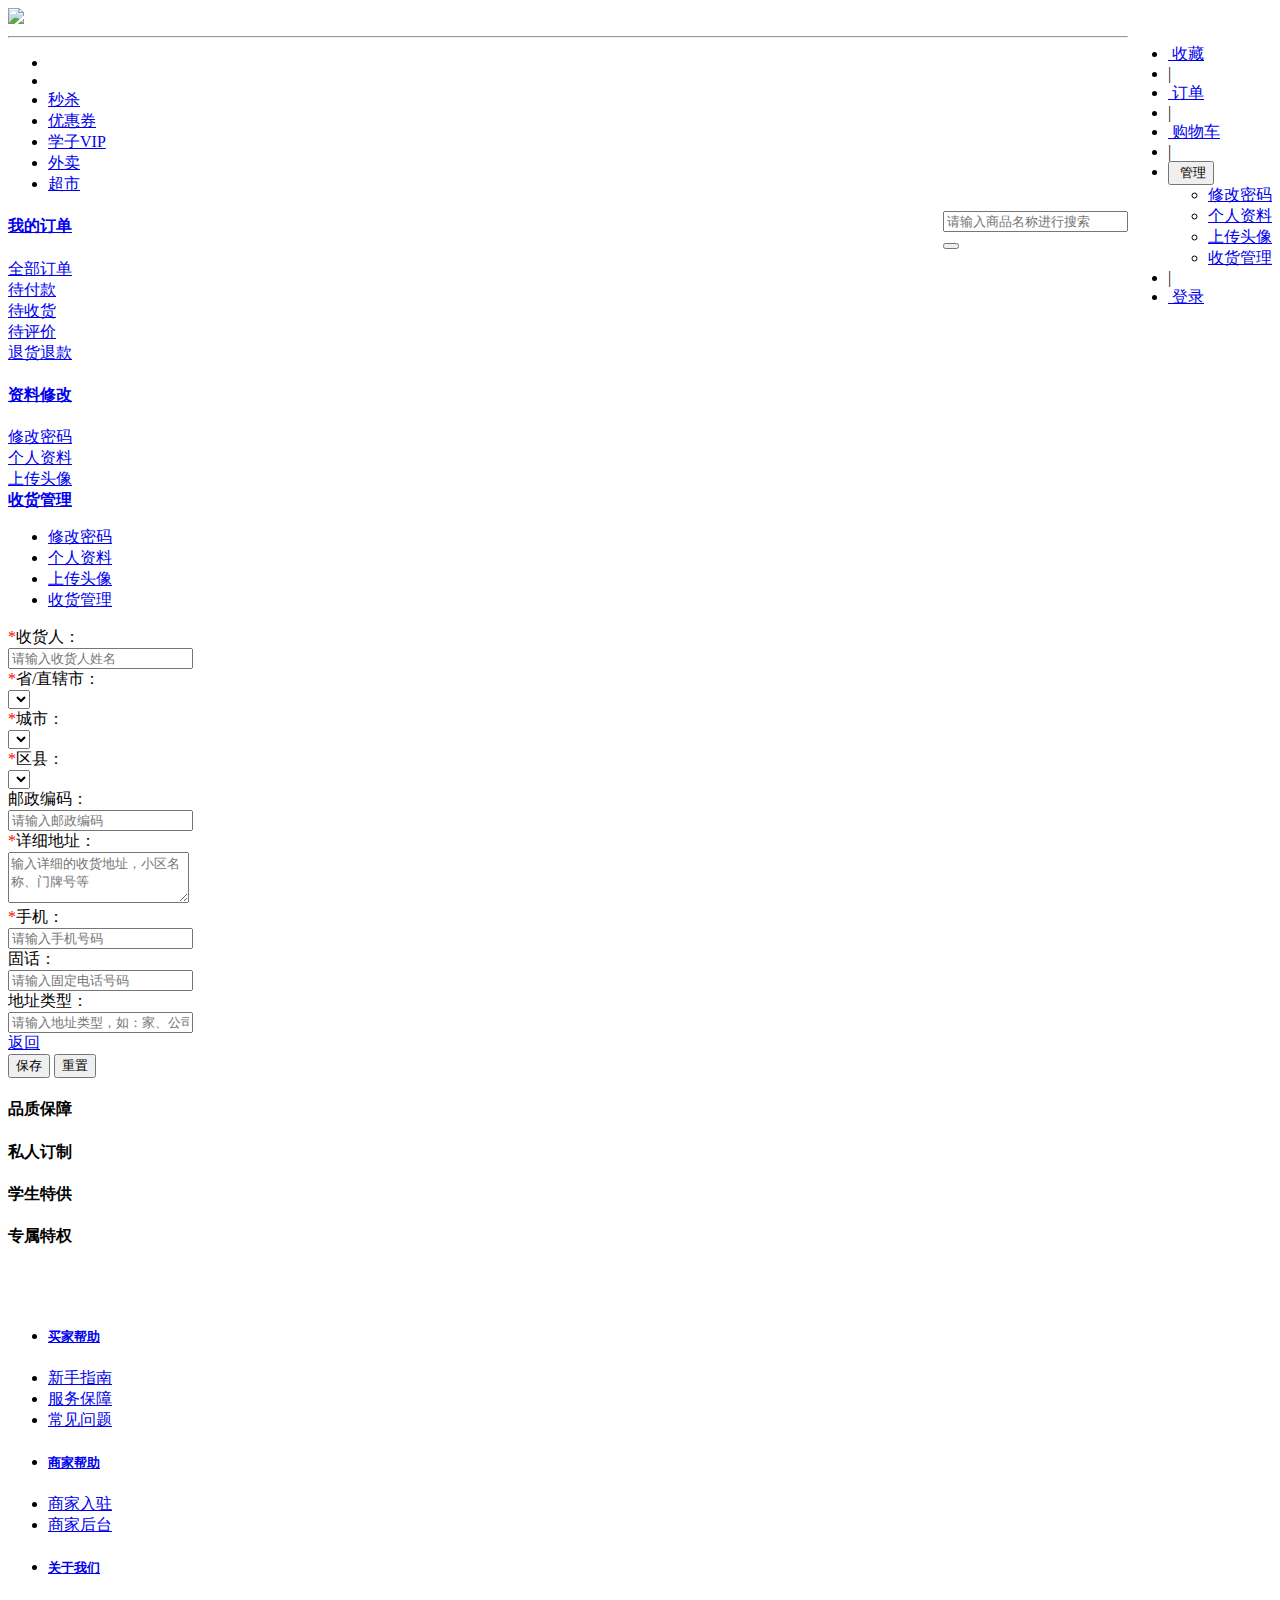
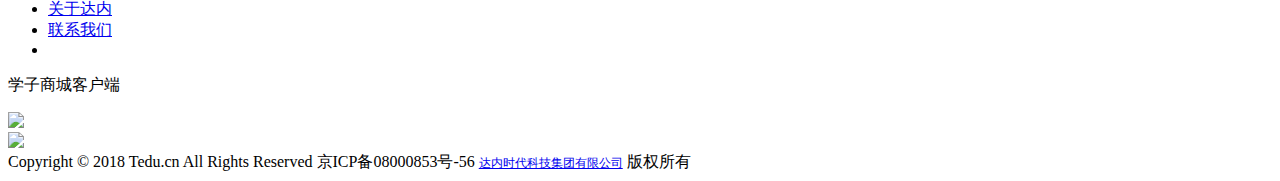
==== src/main/resources/static/web/addAddress.html @ ebb7ca46 "增加控制器的基类" ====
<!DOCTYPE html>
<html>

	<head>

		<meta charset="utf-8" />
		<title>学子商城</title>
		<!--导入核心文件-->
		<script src="../bootstrap3/js/holder.js"></script>
		<link href="../bootstrap3/css/bootstrap.css" rel="stylesheet" type="text/css">
		<script src="../bootstrap3/jquery-1.9.1.min.js"></script>
		<script src="../bootstrap3/js/bootstrap.js"></script>
		<!-- 字体图标 -->
		<link rel="stylesheet" href="../bootstrap3/font-awesome-4.7.0/css/font-awesome.css" />
		<link rel="stylesheet" type="text/css" href="../css/layout.css" />
		<link rel="stylesheet" type="text/css" href="../css/top.css" />
		<link rel="stylesheet" type="text/css" href="../css/footer.css" />
	</head>

	<body>
		<!--头部-->
		<header class="header">
			<!--学子商城logo-->
			<div class="col-md-3">
				<a href="index.html">
					<img src="../images/index/stumalllogo.png" />
				</a>
			</div>
			<!--快捷选项-->
			<div class="col-md-9 top-item" >
				
				<ul class="list-inline" style="float: right;" >

					<li><a href="favorites.html"><span class="fa fa-heart"></span>&nbsp;收藏</a></li>
					<li class="li-split">|</li>
					<li><a href="orders.html"><span class="fa fa-file-text"></span>&nbsp;订单</a></li>
					<li class="li-split">|</li>
					<li><a href="cart.html"><span class="fa fa-cart-plus"></span>&nbsp;购物车</a></li>
					<li class="li-split">|</li>
					<li>
						<!--下列列表按钮 ：管理-->
						<div class="btn-group">
							<button type="button" class="btn btn-link dropdown-toggle" data-toggle="dropdown">
								<span id="top-dropdown-btn"><span class="fa fa-gears"></span>&nbsp;管理 <span class="caret"></span></span>
							</button>
							<ul class="dropdown-menu top-dropdown-ul" role="menu">
								<li><a href="password.html">修改密码</a></li>
								<li><a href="userdata.html">个人资料</a></li>
								<li><a href="upload.html">上传头像</a></li>
								<li><a href="address.html">收货管理	</a></li>
							</ul>
						</div>
					</li>
					<li class="li-split">|</li>
					<li><a href="login.html"><span class="fa fa-user"></span>&nbsp;登录</a></li>

				</ul>
				
			</div>

		</header>
		<!--头部结束-->
		<!--导航 -->
		<!--分割导航和顶部-->
		<div class="clearfix"></div>
		<hr />
		<div class="col-md-12 top-nav">
			<div class="col-md-6">
				<ul class="nav nav-pills">
					<li>
						<a href="#"></a>
					</li>
					<li class="active"><a href="index.html"><span class="fa fa-home"></span></a></li>
					<li><a href="#">秒杀</a></li>
					<li><a href="#">优惠券</a></li>
					<li><a href="#">学子VIP</a></li>
					<li><a href="#">外卖</a></li>
					<li><a href="#">超市</a></li>
				</ul>

			</div>
			<div class="col-md-6">

				<form action="search.html" class="form-inline" role="form" style="float: right;">
					<div class="form-group">
						<input type="text" class="form-control" id="search" name="search" placeholder="请输入商品名称进行搜索">
					</div>

					<button type="submit" class="btn btn-default btn-sm"><span class="fa fa-search"></span></button>
				</form>

			</div>
		</div>
		<!--导航结束-->

		<div class="col-md-2">
			<!--左侧导航开始-->
			<div class="panel-group" id="accordion">
				<div class="panel panel-default">
					<div class="panel-heading">
						<!--主选项：我的订单-->
						<h4 class="panel-title">
                			<a data-toggle="collapse" data-parent="#accordion" href="#collapseOne">我的订单</a>
            			</h4>
					</div>
					<div id="collapseOne" class="panel-collapse collapse">
						<div class="panel-body">
							<div><a href="orders.html">全部订单</a></div>
							<div><a href="orders.html">待付款</a></div>
							<div><a href="orders.html">待收货</a></div>
							<div><a href="orders.html">待评价</a></div>
							<div><a href="orders.html">退货退款</a></div>

						</div>
					</div>

				</div>
				<div class="panel panel-default">
					<div class="panel-heading">
						<!--主选项：资料修改-->
						<h4 class="panel-title">
               			<a data-toggle="collapse" data-parent="#accordion" href="#collapseTwo">资料修改</a>
            		</h4>
					</div>
					<div id="collapseTwo" class="panel-collapse collapse in">
						<div class="panel-body">
							<div><a href="password.html">修改密码</a></div>
							<div><a href="userdata.html">个人资料</a></div>
							<div><a href="upload.html">上传头像</a></div>
							<div><a href="address.html"><b>收货管理</b></a></div>
						</div>
					</div>
				</div>

			</div>
			<!--左侧导航结束-->

		</div>
		<div class="col-md-10">
			<div class="panel panel-default">
				<ul class="nav nav-tabs">
					<li><a href="password.html">修改密码</a></li>
					<li><a href="userdata.html">个人资料</a></li>
					<li><a href="upload.html">上传头像</a></li>
					<li class="active"><a href="#">收货管理</a></li>

				</ul>
				<div class="panel-body">
					<!--新增收货地址表单开始-->
					<form id="form-addnew" class="form-horizontal" role="form">
						<div class="form-group">
							<label class="col-md-2 control-label"><span style="color: red;">*</span>收货人：</label>
							<div class="col-md-8">
								<input name="name" type="text" class="form-control" placeholder="请输入收货人姓名">
							</div>
						</div>
						<div class="address_content" data-toggle="distpicker">
							<div class="form-group">
								<label class="col-md-2 control-label"><span style="color: red;">*</span>省/直辖市：</label>
								<div class="col-md-3">
									<select id="province" name="province" class="form-control"></select>
								</div>
								<label class="col-md-2 control-label"><span style="color: red;">*</span>城市：</label>
								<div class="col-md-3">
									<select id="city" name="city" class="form-control"></select>
								</div>
							</div>
							<div class="form-group ">
								<label class="col-md-2 control-label"><span style="color: red;">*</span>区县：</label>
								<div class="col-md-3">
									<select id="area" name="area" class="form-control"></select>
								</div>
								<label class="col-md-2 control-label">邮政编码：</label>
							<div class="col-md-3">
								<input name="zip" type="text" class="form-control" placeholder="请输入邮政编码" maxlength="6">
							</div>
							</div>
						</div>
						<div class="form-group">
							<label class="col-md-2 control-label"><span style="color: red;">*</span>详细地址：</label>
							<div class="col-md-8">
								<textarea name="address" class="form-control" rows="3" placeholder="输入详细的收货地址，小区名称、门牌号等"></textarea>
							</div>
						</div>
						<div class="form-group">
							<label class="col-md-2 control-label"><span style="color: red;">*</span>手机：</label>
							<div class="col-md-3">
								<input name="phone" type="text" class="form-control" placeholder="请输入手机号码">
							</div>
							<label class="col-md-2 control-label">固话：</label>
							<div class="col-md-3">
								<input name="tel" type="text" class="form-control" placeholder="请输入固定电话号码">
							</div>
						</div>

						<div class="form-group">
							<label class="col-md-2 control-label">地址类型：</label>
							<div class="col-md-8">
								<input name="tag" type="text" class="form-control" placeholder="请输入地址类型，如：家、公司或者学校">
							</div>
						</div>
						<div class="form-group">

							<label class="col-md-2 control-label"><a href="address.html">返回</a>&nbsp;&nbsp;&nbsp;</label>

							<div class="col-sm-10">
								<input id="btn-addnew" type="button" class="col-md-1 btn btn-primary" value="保存" />

								<input type="reset" class="col-md-offset-1 col-md-1 btn btn-primary" value="重置" />
							</div>
						</div>
					</form>
				</div>
			</div>

		</div>

		<!--页脚开始-->
		<div class="clearfix"></div>
		<footer class="footer">
			<!-- 品质保障，私人定制等-->
			<div class="text-center rights container">
				<div class="col-md-offset-2 col-md-2">
					<span class="fa fa-thumbs-o-up"></span>
					<h4>品质保障</h4>
				</div>
				<div class="col-md-2">
					<span class="fa fa-address-card-o"></span>

					<h4>私人订制</h4>
				</div>
				<div class="col-md-2">
					<span class="fa fa-graduation-cap"></span>
					<h4>学生特供</h4>
				</div>
				<div class="col-md-2">
					<span class="fa fa-bitcoin"></span>

					<h4>专属特权</h4>
				</div>
			</div>
			<!--联系我们、下载客户端等-->
			<div class="container beforeBottom">
				<div class="col-md-offset-1 col-md-3">
					<div><img src="../images/index/stumalllogo.png" alt="" class="footLogo" /></div>
					<div><img src="../images/index/footerFont.png" alt="" /></div>

				</div>
				<div class="col-md-4 callus text-center">
					<div class="col-md-4">
						<ul>
							<li><a href="#"><h5>买家帮助</h5></a></li>
							<li><a href="#">新手指南</a></li>
							<li><a href="#">服务保障</a></li>
							<li><a href="#">常见问题</a></li>
						</ul>
					</div>
					<div class="col-md-4">
						<ul>
							<li><a href="#"><h5>商家帮助</h5></a></li>
							<li><a href="#">商家入驻</a></li>
							<li><a href="#">商家后台</a></li>
						</ul>
					</div>
					<div class="col-md-4">
						<ul>
							<li><a href="#"><h5>关于我们</h5></a></li>
							<li><a href="#">关于达内</a></li>
							<li><a href="#">联系我们</a></li>
							<li>
								<span class="fa fa-wechat"></span>
								<span class="fa fa-weibo"></span>
							</li>
						</ul>
					</div>
				</div>
				<div class="col-md-4">
					<div class="col-md-5">
						<p>学子商城客户端</p>
						<img src="../images/index/ios.png" class="lf">
						<img src="../images/index/android.png" alt="" class="lf" />
					</div>
					<div class="col-md-6">
						<img src="../images/index/erweima.png">
					</div>
				</div>
			</div>
			<!-- 页面底部-备案号 #footer -->
			<div class="col-md-12 text-center bottom">
				Copyright © 2018 Tedu.cn All Rights Reserved 京ICP备08000853号-56 <a target="_blank" style="font-size: 12px" href="http://www.tedu.cn/">达内时代科技集团有限公司</a> 版权所有
			</div>

		</footer>
		<!--页脚结束-->
	<script type="text/javascript">
	$(document).ready(function(){
		showProvinceList();
		
		$("#city").append('<option value="0">----- 请选择 -----</option>');
		$("#area").append('<option value="0">----- 请选择 -----</option>');
	});
	
	$("#province").change(function() {
		showCityList();
		
		$("#area").empty();
		$("#area").append('<option value="0">----- 请选择 -----</option>');
	});
	
	$("#city").change(function() {
		showAreaList();
	});
	
	function showProvinceList() {
		$("#province").append('<option value="0">----- 请选择 -----</option>');
		
		$.ajax({
			"url":"/districts/",
			"data":"parent=86",
			"type":"GET",
			"dataType":"json",
			"success":function(json) {
				if (json.state == 200) {
					var list = json.data;
					for (var i = 0; i < list.length; i++) {
						console.log(list[i].name);
						var op = '<option value="' + list[i].code + '">' + list[i].name + '</option>';
						$("#province").append(op);
					}
				} else {
					alert(json.message);
				}
			}
		});
	}
	
	function showCityList() {
		$("#city").empty();
		
		$("#city").append('<option value="0">----- 请选择 -----</option>');
		
		if ($("#province").val() == 0) {
			return;
		}
		
		$.ajax({
			"url":"/districts/",
			"data":"parent=" + $("#province").val(),
			"type":"GET",
			"dataType":"json",
			"success":function(json) {
				if (json.state == 200) {
					var list = json.data;
					for (var i = 0; i < list.length; i++) {
						console.log(list[i].name);
						var op = '<option value="' + list[i].code + '">' + list[i].name + '</option>';
						$("#city").append(op);
					}
				} else {
					alert(json.message);
				}
			}
		});
	}
	
	function showAreaList() {
		$("#area").empty();
		
		$("#area").append('<option value="0">----- 请选择 -----</option>');
		
		if ($("#city").val() == 0) {
			return;
		}
		
		$.ajax({
			"url":"/districts/",
			"data":"parent=" + $("#city").val(),
			"type":"GET",
			"dataType":"json",
			"success":function(json) {
				if (json.state == 200) {
					var list = json.data;
					for (var i = 0; i < list.length; i++) {
						console.log(list[i].name);
						var op = '<option value="' + list[i].code + '">' + list[i].name + '</option>';
						$("#area").append(op);
					}
				} else {
					alert(json.message);
				}
			}
		});
	}
	</script>
		
	<script type="text/javascript">
	$("#btn-addnew").click(function(){
		$.ajax({
			"url":"/addresses/addnew",
			"data":$("#form-addnew").serialize(),
			"type":"POST",
			"dataType":"json",
			"success":function(json) {
				if (json.state == 200) {
					alert("增加成功！");
				} else {
					alert(json.message);
				}
			},
			"error":function() {
				alert("您的登录信息已经过期，请重新登录！");
				location.href = "login.html";
			}
		});
	});
	</script>
	</body>

</html>
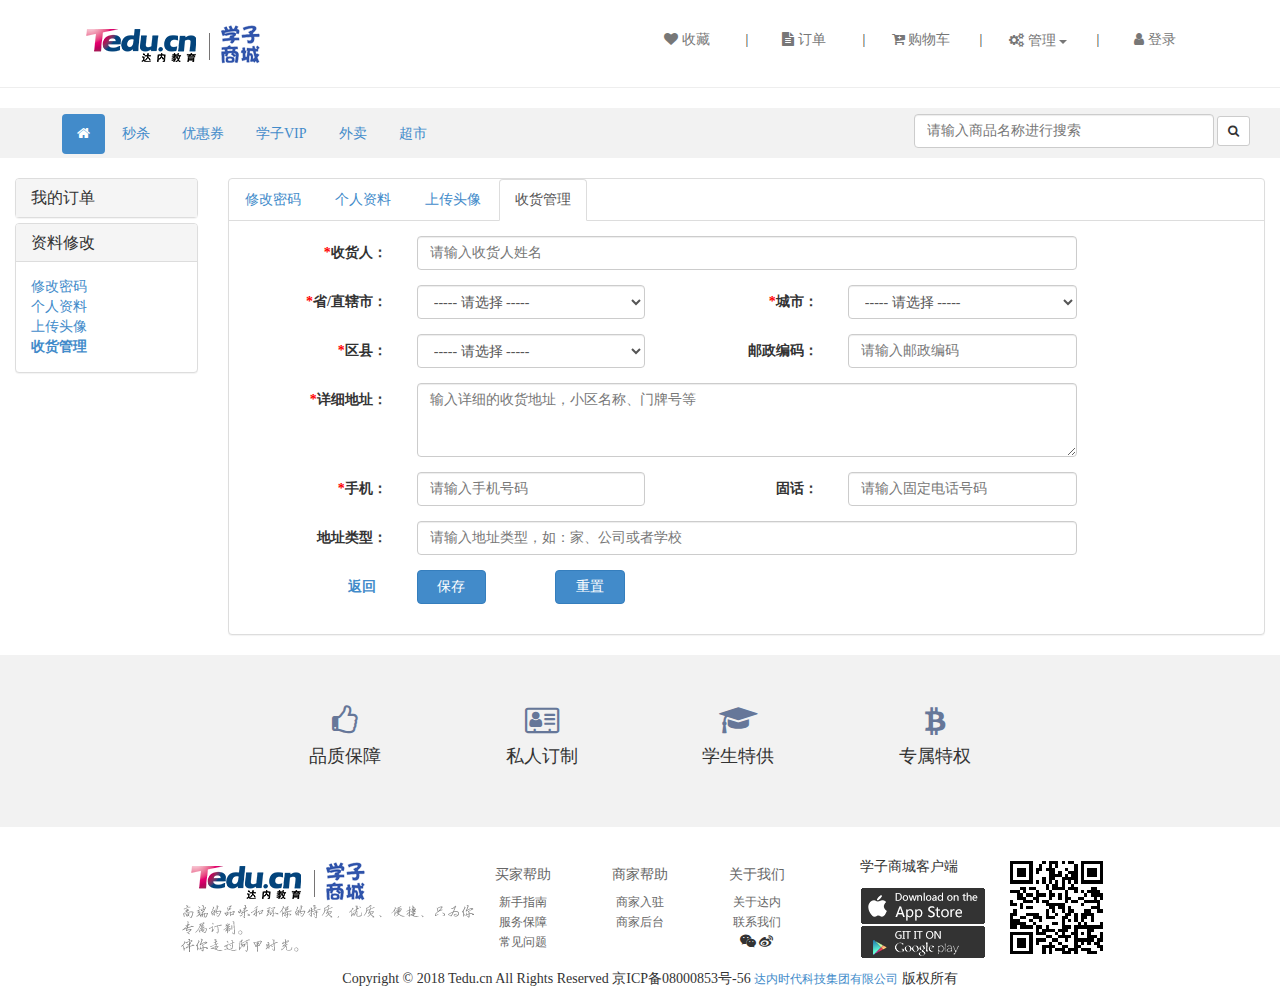
==== commit 385378ab: "增加 导出/导出用户数据表 &&增加用户 头像功能" ====
--- a/src/main/resources/static/web/addAddress.html
+++ b/src/main/resources/static/web/addAddress.html
@@ -1,419 +1,419 @@
-<!DOCTYPE html>
-<html>
-
-	<head>
-
-		<meta charset="utf-8" />
-		<title>学子商城</title>
-		<!--导入核心文件-->
-		<script src="../bootstrap3/js/holder.js"></script>
-		<link href="../bootstrap3/css/bootstrap.css" rel="stylesheet" type="text/css">
-		<script src="../bootstrap3/jquery-1.9.1.min.js"></script>
-		<script src="../bootstrap3/js/bootstrap.js"></script>
-		<!-- 字体图标 -->
-		<link rel="stylesheet" href="../bootstrap3/font-awesome-4.7.0/css/font-awesome.css" />
-		<link rel="stylesheet" type="text/css" href="../css/layout.css" />
-		<link rel="stylesheet" type="text/css" href="../css/top.css" />
-		<link rel="stylesheet" type="text/css" href="../css/footer.css" />
-	</head>
-
-	<body>
-		<!--头部-->
-		<header class="header">
-			<!--学子商城logo-->
-			<div class="col-md-3">
-				<a href="index.html">
-					<img src="../images/index/stumalllogo.png" />
-				</a>
-			</div>
-			<!--快捷选项-->
-			<div class="col-md-9 top-item" >
-				
-				<ul class="list-inline" style="float: right;" >
-
-					<li><a href="favorites.html"><span class="fa fa-heart"></span>&nbsp;收藏</a></li>
-					<li class="li-split">|</li>
-					<li><a href="orders.html"><span class="fa fa-file-text"></span>&nbsp;订单</a></li>
-					<li class="li-split">|</li>
-					<li><a href="cart.html"><span class="fa fa-cart-plus"></span>&nbsp;购物车</a></li>
-					<li class="li-split">|</li>
-					<li>
-						<!--下列列表按钮 ：管理-->
-						<div class="btn-group">
-							<button type="button" class="btn btn-link dropdown-toggle" data-toggle="dropdown">
-								<span id="top-dropdown-btn"><span class="fa fa-gears"></span>&nbsp;管理 <span class="caret"></span></span>
-							</button>
-							<ul class="dropdown-menu top-dropdown-ul" role="menu">
-								<li><a href="password.html">修改密码</a></li>
-								<li><a href="userdata.html">个人资料</a></li>
-								<li><a href="upload.html">上传头像</a></li>
-								<li><a href="address.html">收货管理	</a></li>
-							</ul>
-						</div>
-					</li>
-					<li class="li-split">|</li>
-					<li><a href="login.html"><span class="fa fa-user"></span>&nbsp;登录</a></li>
-
-				</ul>
-				
-			</div>
-
-		</header>
-		<!--头部结束-->
-		<!--导航 -->
-		<!--分割导航和顶部-->
-		<div class="clearfix"></div>
-		<hr />
-		<div class="col-md-12 top-nav">
-			<div class="col-md-6">
-				<ul class="nav nav-pills">
-					<li>
-						<a href="#"></a>
-					</li>
-					<li class="active"><a href="index.html"><span class="fa fa-home"></span></a></li>
-					<li><a href="#">秒杀</a></li>
-					<li><a href="#">优惠券</a></li>
-					<li><a href="#">学子VIP</a></li>
-					<li><a href="#">外卖</a></li>
-					<li><a href="#">超市</a></li>
-				</ul>
-
-			</div>
-			<div class="col-md-6">
-
-				<form action="search.html" class="form-inline" role="form" style="float: right;">
-					<div class="form-group">
-						<input type="text" class="form-control" id="search" name="search" placeholder="请输入商品名称进行搜索">
-					</div>
-
-					<button type="submit" class="btn btn-default btn-sm"><span class="fa fa-search"></span></button>
-				</form>
-
-			</div>
-		</div>
-		<!--导航结束-->
-
-		<div class="col-md-2">
-			<!--左侧导航开始-->
-			<div class="panel-group" id="accordion">
-				<div class="panel panel-default">
-					<div class="panel-heading">
-						<!--主选项：我的订单-->
-						<h4 class="panel-title">
-                			<a data-toggle="collapse" data-parent="#accordion" href="#collapseOne">我的订单</a>
-            			</h4>
-					</div>
-					<div id="collapseOne" class="panel-collapse collapse">
-						<div class="panel-body">
-							<div><a href="orders.html">全部订单</a></div>
-							<div><a href="orders.html">待付款</a></div>
-							<div><a href="orders.html">待收货</a></div>
-							<div><a href="orders.html">待评价</a></div>
-							<div><a href="orders.html">退货退款</a></div>
-
-						</div>
-					</div>
-
-				</div>
-				<div class="panel panel-default">
-					<div class="panel-heading">
-						<!--主选项：资料修改-->
-						<h4 class="panel-title">
-               			<a data-toggle="collapse" data-parent="#accordion" href="#collapseTwo">资料修改</a>
-            		</h4>
-					</div>
-					<div id="collapseTwo" class="panel-collapse collapse in">
-						<div class="panel-body">
-							<div><a href="password.html">修改密码</a></div>
-							<div><a href="userdata.html">个人资料</a></div>
-							<div><a href="upload.html">上传头像</a></div>
-							<div><a href="address.html"><b>收货管理</b></a></div>
-						</div>
-					</div>
-				</div>
-
-			</div>
-			<!--左侧导航结束-->
-
-		</div>
-		<div class="col-md-10">
-			<div class="panel panel-default">
-				<ul class="nav nav-tabs">
-					<li><a href="password.html">修改密码</a></li>
-					<li><a href="userdata.html">个人资料</a></li>
-					<li><a href="upload.html">上传头像</a></li>
-					<li class="active"><a href="#">收货管理</a></li>
-
-				</ul>
-				<div class="panel-body">
-					<!--新增收货地址表单开始-->
-					<form id="form-addnew" class="form-horizontal" role="form">
-						<div class="form-group">
-							<label class="col-md-2 control-label"><span style="color: red;">*</span>收货人：</label>
-							<div class="col-md-8">
-								<input name="name" type="text" class="form-control" placeholder="请输入收货人姓名">
-							</div>
-						</div>
-						<div class="address_content" data-toggle="distpicker">
-							<div class="form-group">
-								<label class="col-md-2 control-label"><span style="color: red;">*</span>省/直辖市：</label>
-								<div class="col-md-3">
-									<select id="province" name="province" class="form-control"></select>
-								</div>
-								<label class="col-md-2 control-label"><span style="color: red;">*</span>城市：</label>
-								<div class="col-md-3">
-									<select id="city" name="city" class="form-control"></select>
-								</div>
-							</div>
-							<div class="form-group ">
-								<label class="col-md-2 control-label"><span style="color: red;">*</span>区县：</label>
-								<div class="col-md-3">
-									<select id="area" name="area" class="form-control"></select>
-								</div>
-								<label class="col-md-2 control-label">邮政编码：</label>
-							<div class="col-md-3">
-								<input name="zip" type="text" class="form-control" placeholder="请输入邮政编码" maxlength="6">
-							</div>
-							</div>
-						</div>
-						<div class="form-group">
-							<label class="col-md-2 control-label"><span style="color: red;">*</span>详细地址：</label>
-							<div class="col-md-8">
-								<textarea name="address" class="form-control" rows="3" placeholder="输入详细的收货地址，小区名称、门牌号等"></textarea>
-							</div>
-						</div>
-						<div class="form-group">
-							<label class="col-md-2 control-label"><span style="color: red;">*</span>手机：</label>
-							<div class="col-md-3">
-								<input name="phone" type="text" class="form-control" placeholder="请输入手机号码">
-							</div>
-							<label class="col-md-2 control-label">固话：</label>
-							<div class="col-md-3">
-								<input name="tel" type="text" class="form-control" placeholder="请输入固定电话号码">
-							</div>
-						</div>
-
-						<div class="form-group">
-							<label class="col-md-2 control-label">地址类型：</label>
-							<div class="col-md-8">
-								<input name="tag" type="text" class="form-control" placeholder="请输入地址类型，如：家、公司或者学校">
-							</div>
-						</div>
-						<div class="form-group">
-
-							<label class="col-md-2 control-label"><a href="address.html">返回</a>&nbsp;&nbsp;&nbsp;</label>
-
-							<div class="col-sm-10">
-								<input id="btn-addnew" type="button" class="col-md-1 btn btn-primary" value="保存" />
-
-								<input type="reset" class="col-md-offset-1 col-md-1 btn btn-primary" value="重置" />
-							</div>
-						</div>
-					</form>
-				</div>
-			</div>
-
-		</div>
-
-		<!--页脚开始-->
-		<div class="clearfix"></div>
-		<footer class="footer">
-			<!-- 品质保障，私人定制等-->
-			<div class="text-center rights container">
-				<div class="col-md-offset-2 col-md-2">
-					<span class="fa fa-thumbs-o-up"></span>
-					<h4>品质保障</h4>
-				</div>
-				<div class="col-md-2">
-					<span class="fa fa-address-card-o"></span>
-
-					<h4>私人订制</h4>
-				</div>
-				<div class="col-md-2">
-					<span class="fa fa-graduation-cap"></span>
-					<h4>学生特供</h4>
-				</div>
-				<div class="col-md-2">
-					<span class="fa fa-bitcoin"></span>
-
-					<h4>专属特权</h4>
-				</div>
-			</div>
-			<!--联系我们、下载客户端等-->
-			<div class="container beforeBottom">
-				<div class="col-md-offset-1 col-md-3">
-					<div><img src="../images/index/stumalllogo.png" alt="" class="footLogo" /></div>
-					<div><img src="../images/index/footerFont.png" alt="" /></div>
-
-				</div>
-				<div class="col-md-4 callus text-center">
-					<div class="col-md-4">
-						<ul>
-							<li><a href="#"><h5>买家帮助</h5></a></li>
-							<li><a href="#">新手指南</a></li>
-							<li><a href="#">服务保障</a></li>
-							<li><a href="#">常见问题</a></li>
-						</ul>
-					</div>
-					<div class="col-md-4">
-						<ul>
-							<li><a href="#"><h5>商家帮助</h5></a></li>
-							<li><a href="#">商家入驻</a></li>
-							<li><a href="#">商家后台</a></li>
-						</ul>
-					</div>
-					<div class="col-md-4">
-						<ul>
-							<li><a href="#"><h5>关于我们</h5></a></li>
-							<li><a href="#">关于达内</a></li>
-							<li><a href="#">联系我们</a></li>
-							<li>
-								<span class="fa fa-wechat"></span>
-								<span class="fa fa-weibo"></span>
-							</li>
-						</ul>
-					</div>
-				</div>
-				<div class="col-md-4">
-					<div class="col-md-5">
-						<p>学子商城客户端</p>
-						<img src="../images/index/ios.png" class="lf">
-						<img src="../images/index/android.png" alt="" class="lf" />
-					</div>
-					<div class="col-md-6">
-						<img src="../images/index/erweima.png">
-					</div>
-				</div>
-			</div>
-			<!-- 页面底部-备案号 #footer -->
-			<div class="col-md-12 text-center bottom">
-				Copyright © 2018 Tedu.cn All Rights Reserved 京ICP备08000853号-56 <a target="_blank" style="font-size: 12px" href="http://www.tedu.cn/">达内时代科技集团有限公司</a> 版权所有
-			</div>
-
-		</footer>
-		<!--页脚结束-->
-	<script type="text/javascript">
-	$(document).ready(function(){
-		showProvinceList();
-		
-		$("#city").append('<option value="0">----- 请选择 -----</option>');
-		$("#area").append('<option value="0">----- 请选择 -----</option>');
-	});
-	
-	$("#province").change(function() {
-		showCityList();
-		
-		$("#area").empty();
-		$("#area").append('<option value="0">----- 请选择 -----</option>');
-	});
-	
-	$("#city").change(function() {
-		showAreaList();
-	});
-	
-	function showProvinceList() {
-		$("#province").append('<option value="0">----- 请选择 -----</option>');
-		
-		$.ajax({
-			"url":"/districts/",
-			"data":"parent=86",
-			"type":"GET",
-			"dataType":"json",
-			"success":function(json) {
-				if (json.state == 200) {
-					var list = json.data;
-					for (var i = 0; i < list.length; i++) {
-						console.log(list[i].name);
-						var op = '<option value="' + list[i].code + '">' + list[i].name + '</option>';
-						$("#province").append(op);
-					}
-				} else {
-					alert(json.message);
-				}
-			}
-		});
-	}
-	
-	function showCityList() {
-		$("#city").empty();
-		
-		$("#city").append('<option value="0">----- 请选择 -----</option>');
-		
-		if ($("#province").val() == 0) {
-			return;
-		}
-		
-		$.ajax({
-			"url":"/districts/",
-			"data":"parent=" + $("#province").val(),
-			"type":"GET",
-			"dataType":"json",
-			"success":function(json) {
-				if (json.state == 200) {
-					var list = json.data;
-					for (var i = 0; i < list.length; i++) {
-						console.log(list[i].name);
-						var op = '<option value="' + list[i].code + '">' + list[i].name + '</option>';
-						$("#city").append(op);
-					}
-				} else {
-					alert(json.message);
-				}
-			}
-		});
-	}
-	
-	function showAreaList() {
-		$("#area").empty();
-		
-		$("#area").append('<option value="0">----- 请选择 -----</option>');
-		
-		if ($("#city").val() == 0) {
-			return;
-		}
-		
-		$.ajax({
-			"url":"/districts/",
-			"data":"parent=" + $("#city").val(),
-			"type":"GET",
-			"dataType":"json",
-			"success":function(json) {
-				if (json.state == 200) {
-					var list = json.data;
-					for (var i = 0; i < list.length; i++) {
-						console.log(list[i].name);
-						var op = '<option value="' + list[i].code + '">' + list[i].name + '</option>';
-						$("#area").append(op);
-					}
-				} else {
-					alert(json.message);
-				}
-			}
-		});
-	}
-	</script>
-		
-	<script type="text/javascript">
-	$("#btn-addnew").click(function(){
-		$.ajax({
-			"url":"/addresses/addnew",
-			"data":$("#form-addnew").serialize(),
-			"type":"POST",
-			"dataType":"json",
-			"success":function(json) {
-				if (json.state == 200) {
-					alert("增加成功！");
-				} else {
-					alert(json.message);
-				}
-			},
-			"error":function() {
-				alert("您的登录信息已经过期，请重新登录！");
-				location.href = "login.html";
-			}
-		});
-	});
-	</script>
-	</body>
-
+<!DOCTYPE html>
+<html>
+
+	<head>
+
+		<meta charset="utf-8" />
+		<title>学子商城</title>
+		<!--导入核心文件-->
+		<script src="../bootstrap3/js/holder.js"></script>
+		<link href="../bootstrap3/css/bootstrap.css" rel="stylesheet" type="text/css">
+		<script src="../bootstrap3/jquery-1.9.1.min.js"></script>
+		<script src="../bootstrap3/js/bootstrap.js"></script>
+		<!-- 字体图标 -->
+		<link rel="stylesheet" href="../bootstrap3/font-awesome-4.7.0/css/font-awesome.css" />
+		<link rel="stylesheet" type="text/css" href="../css/layout.css" />
+		<link rel="stylesheet" type="text/css" href="../css/top.css" />
+		<link rel="stylesheet" type="text/css" href="../css/footer.css" />
+	</head>
+
+	<body>
+		<!--头部-->
+		<header class="header">
+			<!--学子商城logo-->
+			<div class="col-md-3">
+				<a href="index.html">
+					<img src="../images/index/stumalllogo.png" />
+				</a>
+			</div>
+			<!--快捷选项-->
+			<div class="col-md-9 top-item" >
+				
+				<ul class="list-inline" style="float: right;" >
+
+					<li><a href="favorites.html"><span class="fa fa-heart"></span>&nbsp;收藏</a></li>
+					<li class="li-split">|</li>
+					<li><a href="orders.html"><span class="fa fa-file-text"></span>&nbsp;订单</a></li>
+					<li class="li-split">|</li>
+					<li><a href="cart.html"><span class="fa fa-cart-plus"></span>&nbsp;购物车</a></li>
+					<li class="li-split">|</li>
+					<li>
+						<!--下列列表按钮 ：管理-->
+						<div class="btn-group">
+							<button type="button" class="btn btn-link dropdown-toggle" data-toggle="dropdown">
+								<span id="top-dropdown-btn"><span class="fa fa-gears"></span>&nbsp;管理 <span class="caret"></span></span>
+							</button>
+							<ul class="dropdown-menu top-dropdown-ul" role="menu">
+								<li><a href="password.html">修改密码</a></li>
+								<li><a href="userdata.html">个人资料</a></li>
+								<li><a href="upload.html">上传头像</a></li>
+								<li><a href="address.html">收货管理	</a></li>
+							</ul>
+						</div>
+					</li>
+					<li class="li-split">|</li>
+					<li><a href="login.html"><span class="fa fa-user"></span>&nbsp;登录</a></li>
+
+				</ul>
+				
+			</div>
+
+		</header>
+		<!--头部结束-->
+		<!--导航 -->
+		<!--分割导航和顶部-->
+		<div class="clearfix"></div>
+		<hr />
+		<div class="col-md-12 top-nav">
+			<div class="col-md-6">
+				<ul class="nav nav-pills">
+					<li>
+						<a href="#"></a>
+					</li>
+					<li class="active"><a href="index.html"><span class="fa fa-home"></span></a></li>
+					<li><a href="#">秒杀</a></li>
+					<li><a href="#">优惠券</a></li>
+					<li><a href="#">学子VIP</a></li>
+					<li><a href="#">外卖</a></li>
+					<li><a href="#">超市</a></li>
+				</ul>
+
+			</div>
+			<div class="col-md-6">
+
+				<form action="search.html" class="form-inline" role="form" style="float: right;">
+					<div class="form-group">
+						<input type="text" class="form-control" id="search" name="search" placeholder="请输入商品名称进行搜索">
+					</div>
+
+					<button type="submit" class="btn btn-default btn-sm"><span class="fa fa-search"></span></button>
+				</form>
+
+			</div>
+		</div>
+		<!--导航结束-->
+
+		<div class="col-md-2">
+			<!--左侧导航开始-->
+			<div class="panel-group" id="accordion">
+				<div class="panel panel-default">
+					<div class="panel-heading">
+						<!--主选项：我的订单-->
+						<h4 class="panel-title">
+                			<a data-toggle="collapse" data-parent="#accordion" href="#collapseOne">我的订单</a>
+            			</h4>
+					</div>
+					<div id="collapseOne" class="panel-collapse collapse">
+						<div class="panel-body">
+							<div><a href="orders.html">全部订单</a></div>
+							<div><a href="orders.html">待付款</a></div>
+							<div><a href="orders.html">待收货</a></div>
+							<div><a href="orders.html">待评价</a></div>
+							<div><a href="orders.html">退货退款</a></div>
+
+						</div>
+					</div>
+
+				</div>
+				<div class="panel panel-default">
+					<div class="panel-heading">
+						<!--主选项：资料修改-->
+						<h4 class="panel-title">
+               			<a data-toggle="collapse" data-parent="#accordion" href="#collapseTwo">资料修改</a>
+            		</h4>
+					</div>
+					<div id="collapseTwo" class="panel-collapse collapse in">
+						<div class="panel-body">
+							<div><a href="password.html">修改密码</a></div>
+							<div><a href="userdata.html">个人资料</a></div>
+							<div><a href="upload.html">上传头像</a></div>
+							<div><a href="address.html"><b>收货管理</b></a></div>
+						</div>
+					</div>
+				</div>
+
+			</div>
+			<!--左侧导航结束-->
+
+		</div>
+		<div class="col-md-10">
+			<div class="panel panel-default">
+				<ul class="nav nav-tabs">
+					<li><a href="password.html">修改密码</a></li>
+					<li><a href="userdata.html">个人资料</a></li>
+					<li><a href="upload.html">上传头像</a></li>
+					<li class="active"><a href="#">收货管理</a></li>
+
+				</ul>
+				<div class="panel-body">
+					<!--新增收货地址表单开始-->
+					<form id="form-addnew" class="form-horizontal" role="form">
+						<div class="form-group">
+							<label class="col-md-2 control-label"><span style="color: red;">*</span>收货人：</label>
+							<div class="col-md-8">
+								<input name="name" type="text" class="form-control" placeholder="请输入收货人姓名">
+							</div>
+						</div>
+						<div class="address_content" data-toggle="distpicker">
+							<div class="form-group">
+								<label class="col-md-2 control-label"><span style="color: red;">*</span>省/直辖市：</label>
+								<div class="col-md-3">
+									<select id="province" name="province" class="form-control"></select>
+								</div>
+								<label class="col-md-2 control-label"><span style="color: red;">*</span>城市：</label>
+								<div class="col-md-3">
+									<select id="city" name="city" class="form-control"></select>
+								</div>
+							</div>
+							<div class="form-group ">
+								<label class="col-md-2 control-label"><span style="color: red;">*</span>区县：</label>
+								<div class="col-md-3">
+									<select id="area" name="area" class="form-control"></select>
+								</div>
+								<label class="col-md-2 control-label">邮政编码：</label>
+							<div class="col-md-3">
+								<input name="zip" type="text" class="form-control" placeholder="请输入邮政编码" maxlength="6">
+							</div>
+							</div>
+						</div>
+						<div class="form-group">
+							<label class="col-md-2 control-label"><span style="color: red;">*</span>详细地址：</label>
+							<div class="col-md-8">
+								<textarea name="address" class="form-control" rows="3" placeholder="输入详细的收货地址，小区名称、门牌号等"></textarea>
+							</div>
+						</div>
+						<div class="form-group">
+							<label class="col-md-2 control-label"><span style="color: red;">*</span>手机：</label>
+							<div class="col-md-3">
+								<input name="phone" type="text" class="form-control" placeholder="请输入手机号码">
+							</div>
+							<label class="col-md-2 control-label">固话：</label>
+							<div class="col-md-3">
+								<input name="tel" type="text" class="form-control" placeholder="请输入固定电话号码">
+							</div>
+						</div>
+
+						<div class="form-group">
+							<label class="col-md-2 control-label">地址类型：</label>
+							<div class="col-md-8">
+								<input name="tag" type="text" class="form-control" placeholder="请输入地址类型，如：家、公司或者学校">
+							</div>
+						</div>
+						<div class="form-group">
+
+							<label class="col-md-2 control-label"><a href="address.html">返回</a>&nbsp;&nbsp;&nbsp;</label>
+
+							<div class="col-sm-10">
+								<input id="btn-addnew" type="button" class="col-md-1 btn btn-primary" value="保存" />
+
+								<input type="reset" class="col-md-offset-1 col-md-1 btn btn-primary" value="重置" />
+							</div>
+						</div>
+					</form>
+				</div>
+			</div>
+
+		</div>
+
+		<!--页脚开始-->
+		<div class="clearfix"></div>
+		<footer class="footer">
+			<!-- 品质保障，私人定制等-->
+			<div class="text-center rights container">
+				<div class="col-md-offset-2 col-md-2">
+					<span class="fa fa-thumbs-o-up"></span>
+					<h4>品质保障</h4>
+				</div>
+				<div class="col-md-2">
+					<span class="fa fa-address-card-o"></span>
+
+					<h4>私人订制</h4>
+				</div>
+				<div class="col-md-2">
+					<span class="fa fa-graduation-cap"></span>
+					<h4>学生特供</h4>
+				</div>
+				<div class="col-md-2">
+					<span class="fa fa-bitcoin"></span>
+
+					<h4>专属特权</h4>
+				</div>
+			</div>
+			<!--联系我们、下载客户端等-->
+			<div class="container beforeBottom">
+				<div class="col-md-offset-1 col-md-3">
+					<div><img src="../images/index/stumalllogo.png" alt="" class="footLogo" /></div>
+					<div><img src="../images/index/footerFont.png" alt="" /></div>
+
+				</div>
+				<div class="col-md-4 callus text-center">
+					<div class="col-md-4">
+						<ul>
+							<li><a href="#"><h5>买家帮助</h5></a></li>
+							<li><a href="#">新手指南</a></li>
+							<li><a href="#">服务保障</a></li>
+							<li><a href="#">常见问题</a></li>
+						</ul>
+					</div>
+					<div class="col-md-4">
+						<ul>
+							<li><a href="#"><h5>商家帮助</h5></a></li>
+							<li><a href="#">商家入驻</a></li>
+							<li><a href="#">商家后台</a></li>
+						</ul>
+					</div>
+					<div class="col-md-4">
+						<ul>
+							<li><a href="#"><h5>关于我们</h5></a></li>
+							<li><a href="#">关于达内</a></li>
+							<li><a href="#">联系我们</a></li>
+							<li>
+								<span class="fa fa-wechat"></span>
+								<span class="fa fa-weibo"></span>
+							</li>
+						</ul>
+					</div>
+				</div>
+				<div class="col-md-4">
+					<div class="col-md-5">
+						<p>学子商城客户端</p>
+						<img src="../images/index/ios.png" class="lf">
+						<img src="../images/index/android.png" alt="" class="lf" />
+					</div>
+					<div class="col-md-6">
+						<img src="../images/index/erweima.png">
+					</div>
+				</div>
+			</div>
+			<!-- 页面底部-备案号 #footer -->
+			<div class="col-md-12 text-center bottom">
+				Copyright © 2018 Tedu.cn All Rights Reserved 京ICP备08000853号-56 <a target="_blank" style="font-size: 12px" href="http://www.tedu.cn/">达内时代科技集团有限公司</a> 版权所有
+			</div>
+
+		</footer>
+		<!--页脚结束-->
+	<script type="text/javascript">
+	$(document).ready(function(){
+		showProvinceList();
+		
+		$("#city").append('<option value="0">----- 请选择 -----</option>');
+		$("#area").append('<option value="0">----- 请选择 -----</option>');
+	});
+	
+	$("#province").change(function() {
+		showCityList();
+		
+		$("#area").empty();
+		$("#area").append('<option value="0">----- 请选择 -----</option>');
+	});
+	
+	$("#city").change(function() {
+		showAreaList();
+	});
+	
+	function showProvinceList() {
+		$("#province").append('<option value="0">----- 请选择 -----</option>');
+		
+		$.ajax({
+			"url":"/districts/",
+			"data":"parent=86",
+			"type":"GET",
+			"dataType":"json",
+			"success":function(json) {
+				if (json.state == 200) {
+					var list = json.data;
+					for (var i = 0; i < list.length; i++) {
+						console.log(list[i].name);
+						var op = '<option value="' + list[i].code + '">' + list[i].name + '</option>';
+						$("#province").append(op);
+					}
+				} else {
+					alert(json.message);
+				}
+			}
+		});
+	}
+	
+	function showCityList() {
+		$("#city").empty();
+		
+		$("#city").append('<option value="0">----- 请选择 -----</option>');
+		
+		if ($("#province").val() == 0) {
+			return;
+		}
+		
+		$.ajax({
+			"url":"/districts/",
+			"data":"parent=" + $("#province").val(),
+			"type":"GET",
+			"dataType":"json",
+			"success":function(json) {
+				if (json.state == 200) {
+					var list = json.data;
+					for (var i = 0; i < list.length; i++) {
+						console.log(list[i].name);
+						var op = '<option value="' + list[i].code + '">' + list[i].name + '</option>';
+						$("#city").append(op);
+					}
+				} else {
+					alert(json.message);
+				}
+			}
+		});
+	}
+	
+	function showAreaList() {
+		$("#area").empty();
+		
+		$("#area").append('<option value="0">----- 请选择 -----</option>');
+		
+		if ($("#city").val() == 0) {
+			return;
+		}
+		
+		$.ajax({
+			"url":"/districts/",
+			"data":"parent=" + $("#city").val(),
+			"type":"GET",
+			"dataType":"json",
+			"success":function(json) {
+				if (json.state == 200) {
+					var list = json.data;
+					for (var i = 0; i < list.length; i++) {
+						console.log(list[i].name);
+						var op = '<option value="' + list[i].code + '">' + list[i].name + '</option>';
+						$("#area").append(op);
+					}
+				} else {
+					alert(json.message);
+				}
+			}
+		});
+	}
+	</script>
+		
+	<script type="text/javascript">
+	$("#btn-addnew").click(function(){
+		$.ajax({
+			"url":"/addresses/addnew",
+			"data":$("#form-addnew").serialize(),
+			"type":"POST",
+			"dataType":"json",
+			"success":function(json) {
+				if (json.state == 200) {
+					alert("增加成功！");
+				} else {
+					alert(json.message);
+				}
+			},
+			"error":function() {
+				alert("您的登录信息已经过期，请重新登录！");
+				location.href = "login.html";
+			}
+		});
+	});
+	</script>
+	</body>
+
 </html>--- a/src/main/resources/static/css/layout.css
+++ b/src/main/resources/static/css/layout.css
@@ -0,0 +1,66 @@
+/*通用的去ul默认格式*/
+
+ul,
+li {
+	margin: 0;
+	padding: 0;
+	list-style: none;
+}
+
+body {
+	font-family: "微软雅黑", "黑体";
+}
+
+.title-row-2 {
+	line-height: 30px;
+	height: 60px;
+	overflow: hidden;
+	display: -webkit-box;
+	-webkit-line-clamp: 2;
+	-webkit-box-orient: vertical;
+}
+
+.title-row-1 {
+	line-height: 30px;
+	height: 30px;
+	overflow: hidden;
+	display: -webkit-box;
+	-webkit-line-clamp: 1;
+	-webkit-box-orient: vertical;
+}
+
+.li-row-1 {
+	line-height: 25px;
+	height: 25px;
+	overflow: hidden;
+	display: -webkit-box;
+	-webkit-line-clamp: 1;
+	-webkit-box-orient: vertical;
+}
+
+.text-row-3 {
+	line-height: 20px;
+	height: 60px;
+	overflow: hidden;
+	display: -webkit-box;
+	-webkit-line-clamp: 3;
+	-webkit-box-orient: vertical;
+}
+
+.text-row-2 {
+	line-height: 20px;
+	height: 40px;
+	overflow: hidden;
+	display: -webkit-box;
+	-webkit-line-clamp: 2;
+	-webkit-box-orient: vertical;
+}
+
+.text-row-1 {
+	line-height: 20px;
+	height: 20px;
+	overflow: hidden;
+	display: -webkit-box;
+	-webkit-line-clamp: 1;
+	-webkit-box-orient: vertical;
+}--- a/src/main/resources/static/css/top.css
+++ b/src/main/resources/static/css/top.css
@@ -0,0 +1,59 @@
+/*页眉的内填充*/
+
+.header {
+	padding: 20px 60px;
+}
+
+
+/*顶部选项总体*/
+
+.top-item a {
+	color: #777777;
+	line-height: 40px;
+}
+
+
+/*顶部选项的li宽*/
+
+.top-item li {
+	width: 100px;
+	text-align: center;
+}
+
+
+/*顶部选项竖线  |  的宽度*/
+
+.top-item .li-split {
+	width: 10px;
+}
+
+
+/*搜索文本框宽度*/
+
+#search {
+	width: 300px;
+}
+
+
+/*顶部导航条*/
+
+.top-nav {
+	background-color: #F2F2F2;
+	height: 50px;
+	padding-top: 6px;
+	margin-bottom: 20px;
+}
+
+
+/*管理下拉框样式*/
+
+#top-dropdown-btn {
+	color: #777777;
+}
+
+
+/*管理下拉框li*/
+
+.top-dropdown-ul li {
+	width: 100%;
+}--- a/src/main/resources/static/css/footer.css
+++ b/src/main/resources/static/css/footer.css
@@ -0,0 +1,35 @@
+ /*图标加大 颜色*/
+ 
+ .rights .fa {
+ 	font-size: 30px;
+ 	color: #667799;
+ }
+ /*图片小间距*/
+ 
+ img {
+ 	margin: 1px;
+ }
+ /*超链接样式*/
+ 
+ .callus a {
+ 	font-size: 12px;
+ 	text-decoration: none;
+ 	color: #666666;
+ }
+ /*底部填充高*/
+ 
+ .bottom {
+ 	margin: 10px;
+ }
+ /*权益整行的颜色和填充*/
+ 
+ .rights {
+ 	width: 100%;
+ 	padding: 50px;
+ 	background-color: #F2F2F2;
+ }
+ /*联系我们那一整行的填充*/
+ 
+ .beforeBottom {
+ 	padding-top: 30px;
+ }